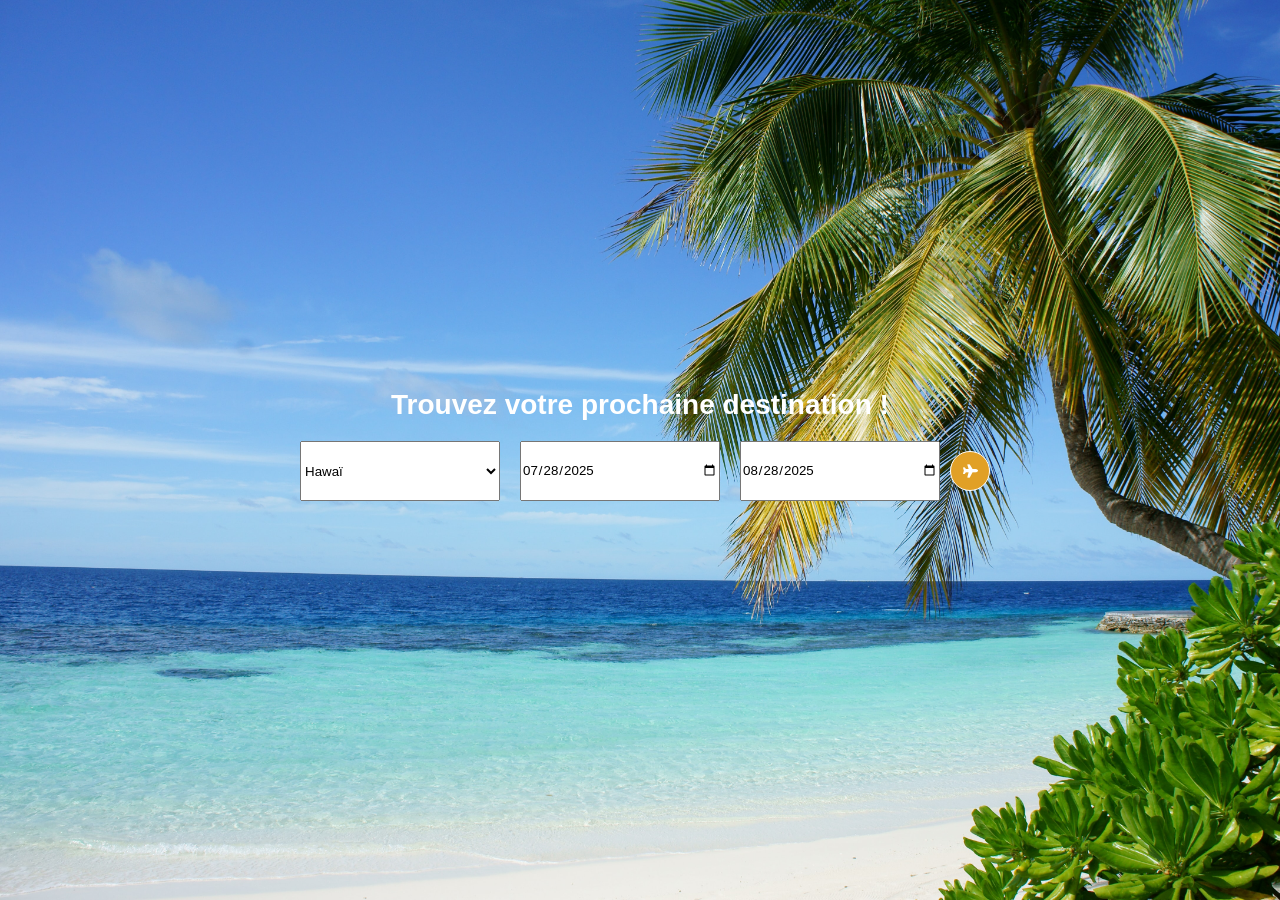
==== index.html @ a0b74d52 "Rename Voyage.html to index.html" ====
<!DOCTYPE html>
<html lang="fr">
<head>
    <meta charset="UTF-8">
    <meta name="viewport" content="width=device-width, initial-scale=1.0">
    <link rel="stylesheet" href="Voyage.css">
    <link rel="stylesheet" href="https://cdnjs.cloudflare.com/ajax/libs/font-awesome/5.15.2/css/all.min.css">
    <title>Réservation en ligne pour voyager !</title>
    <link rel="icon" href="Voyage.png" type="image/x-icon">
</head>
<body>

    <div class="contrainer">
        <div class="banniere-titre">
            <h1>
                Trouvez votre prochaine destination !
            </h1>
        </div>
        <form id="form">
            <div class="field">
                <select id="pays">
                    <option value="hawai">Hawaï</option>
                    <option value="agadir">Agadir</option>
                    <option value="mumbai">Mumbai</option>
                    <option value="newyork">New York</option>
                    <option value="borabora">Bora-Bora</option>
                    <option value="tahiti">Tahiti</option>
                </select>
            </div>
            
            <!-- Date de départ -->
             <div class="field">
                <input type="date" id="start"
                value="2025-07-28"
                min="2025-07-27">           
            </div>
            <!-- Date de retour -->
             <div class="field">
                <input type="date" id="end"
                value="2025-08-28"
                min="2025-08-27">
             </div>         
            <!-- Bouton -->
             <button type="submit"><i class="fas fa-plane"></i></button>

        </form>

        <!-- Ici les résultats de la sélection -->
        <div class="liste-resultats">
        </div>
        
        
    </div>
             
    
    <script src="Voyage.js"></script>

</body>
</html>
---- Voyage.css ----
*{
    margin: 0;
    padding: 0;
    box-sizing: border-box;
    text-decoration: none;
}
html{
    font-size: 62.5%;/* 1rem = 10px*/
}
body{
    font-size: 1.4rem;/* soit 14px*/
    font-family: arial;
    color: white;
}
.contrainer{
    height: 100vh;
    display: flex;
    justify-content: center;
    flex-direction: column;
    align-items: center;
    /*background-color: #1E2337; */
    background-image: url(Imagevoyage.jpg);
    background-repeat: no-repeat;
    background-size: cover;
}
.banniere-titre{
    margin-bottom: 1rem;
}
#form{
    display: flex;
    align-items:center;
}
.field{
    margin: 1rem;
}

.field select, input[type=date]{
    height: 6rem;
    width: 20rem;
    font-family: arial;
}
button{
    width: 4rem;
    height: 4rem;
    border: 1px solid white;
    border-radius: 50%;
    background-color: #e1a026;
    color: white;
}

.liste-resultats{
    display: flex;
}

.item{
    flex: 1;
    background-color: rgba(255, 255, 255, 0.724);
    color: black;
    margin: 2rem;
    padding: 2rem;
    border-radius: 5px;
}
.item-pays{
    font-weight: bold;
    text-transform: uppercase;
}
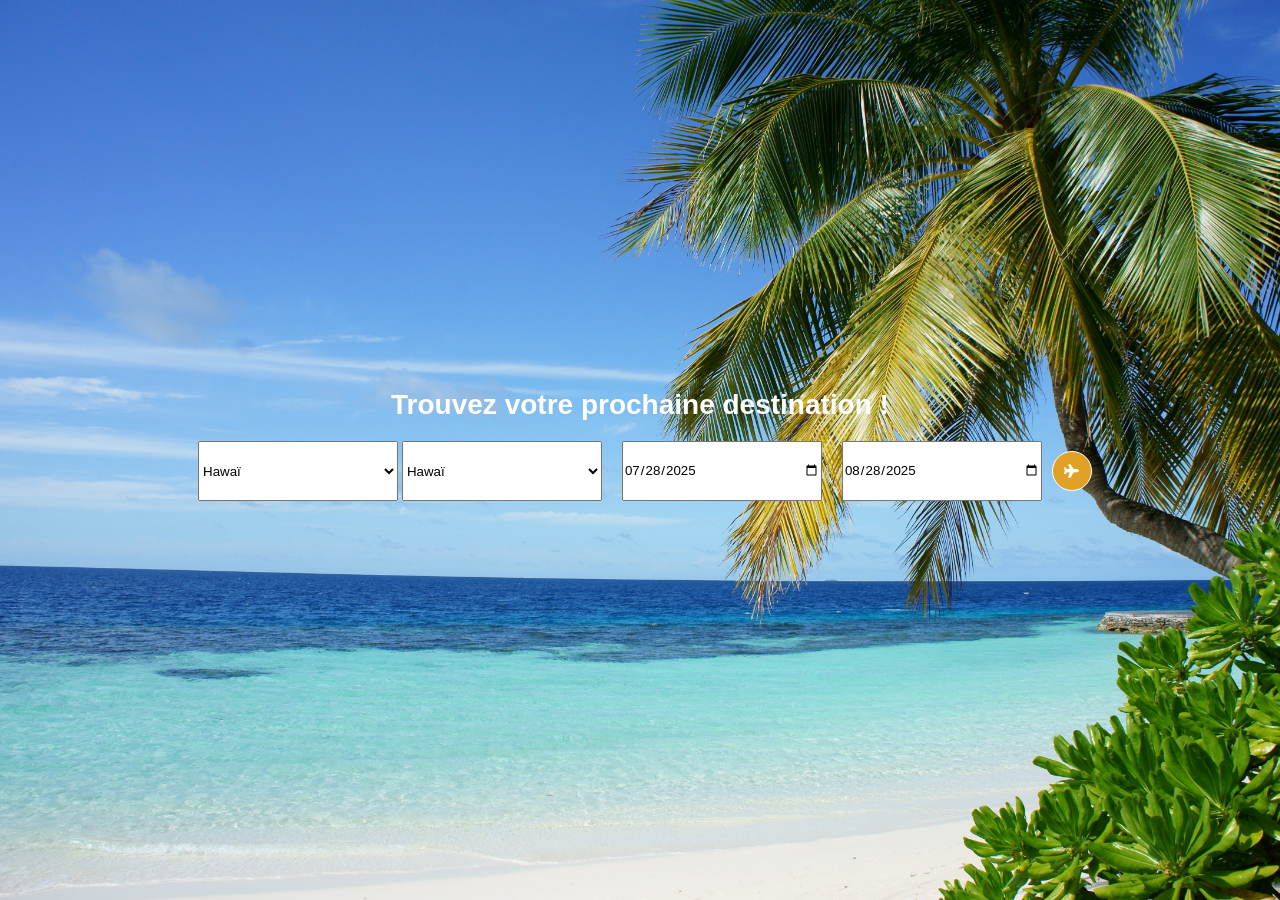
==== commit 84c1542e: "Add arrival selection to the form in index.html Added a second select element for arrival options." ====
--- a/index.html
+++ b/index.html
@@ -18,7 +18,15 @@
         </div>
         <form id="form">
             <div class="field">
-                <select id="pays">
+                <select id="Depart">
+                    <option value="hawai">Hawaï</option>
+                    <option value="agadir">Agadir</option>
+                    <option value="mumbai">Mumbai</option>
+                    <option value="newyork">New York</option>
+                    <option value="borabora">Bora-Bora</option>
+                    <option value="tahiti">Tahiti</option>
+                </select>
+                <select id="Arrive">
                     <option value="hawai">Hawaï</option>
                     <option value="agadir">Agadir</option>
                     <option value="mumbai">Mumbai</option>
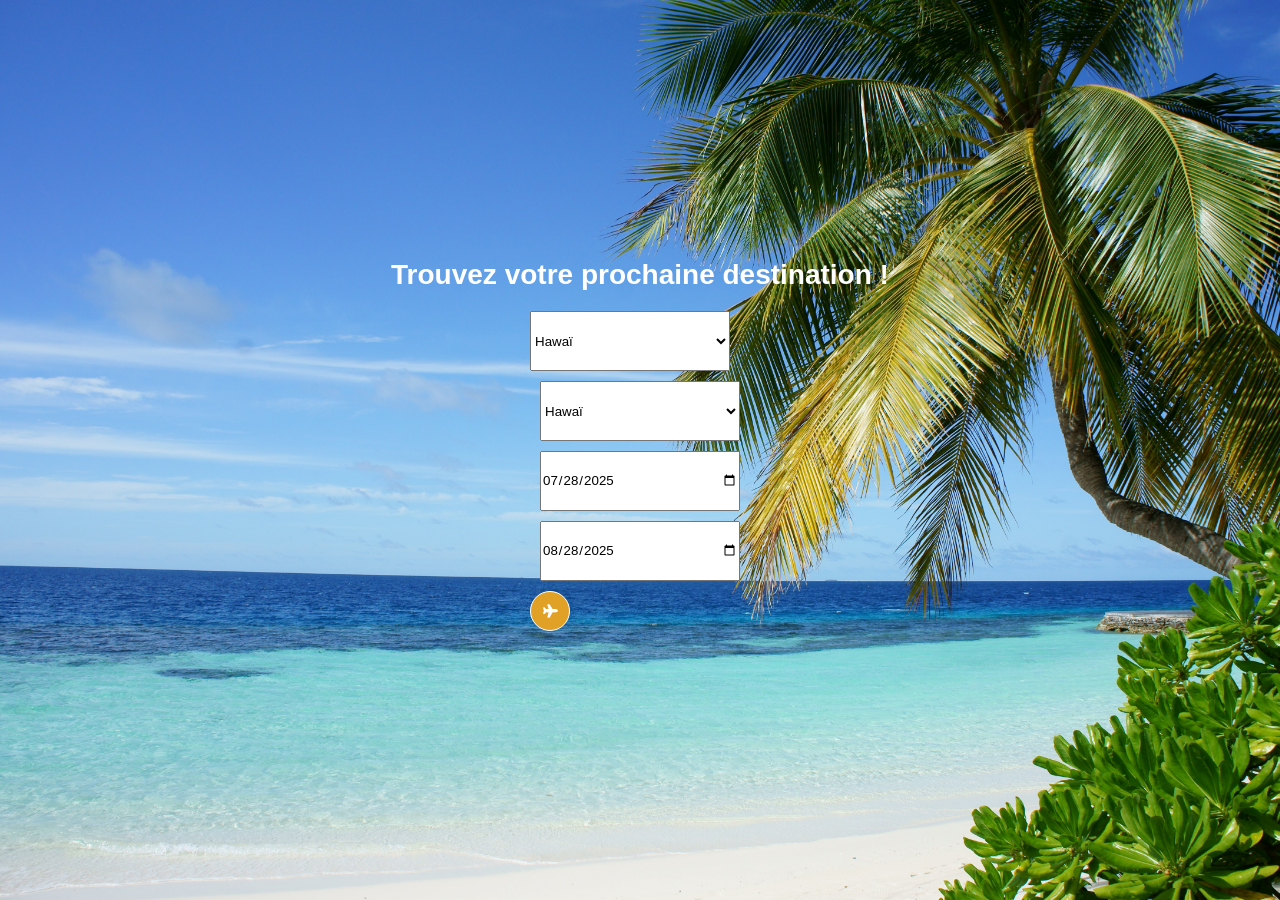
==== commit 4e7af63c: "Fix HTML formatting and structure" ====
--- a/index.html
+++ b/index.html
@@ -18,7 +18,7 @@
         </div>
         <form id="form">
             <div class="field">
-                <select id="Depart">
+                 <select id="Depart">
                     <option value="hawai">Hawaï</option>
                     <option value="agadir">Agadir</option>
                     <option value="mumbai">Mumbai</option>
@@ -26,6 +26,8 @@
                     <option value="borabora">Bora-Bora</option>
                     <option value="tahiti">Tahiti</option>
                 </select>
+            <div>
+            <div class="field">
                 <select id="Arrive">
                     <option value="hawai">Hawaï</option>
                     <option value="agadir">Agadir</option>
@@ -35,7 +37,6 @@
                     <option value="tahiti">Tahiti</option>
                 </select>
             </div>
-            
             <!-- Date de départ -->
              <div class="field">
                 <input type="date" id="start"
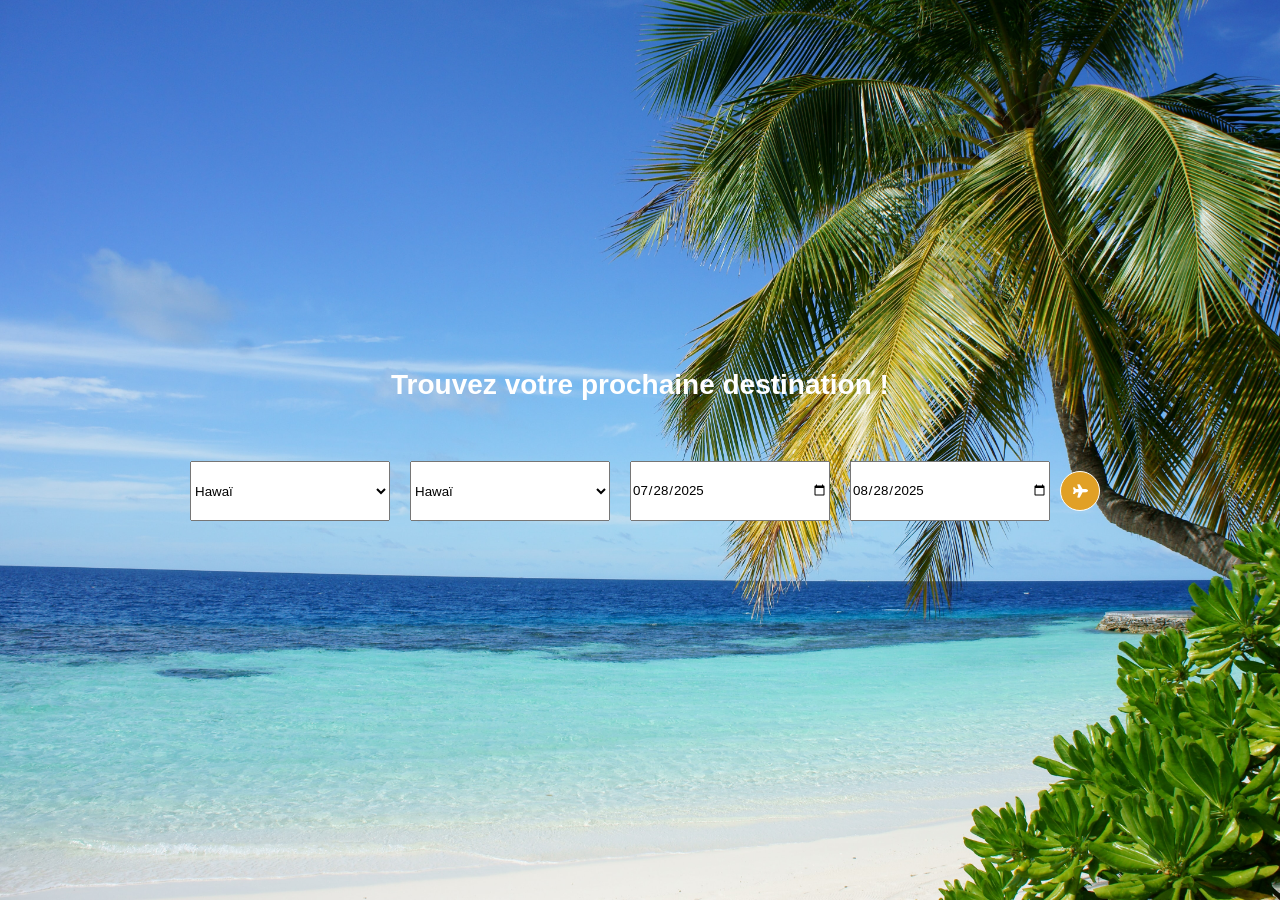
==== commit 277ae245: "Fix HTML structure and correct container class" ====
--- a/index.html
+++ b/index.html
@@ -10,7 +10,7 @@
 </head>
 <body>
 
-    <div class="contrainer">
+    <div class="container">
         <div class="banniere-titre">
             <h1>
                 Trouvez votre prochaine destination !
@@ -26,7 +26,7 @@
                     <option value="borabora">Bora-Bora</option>
                     <option value="tahiti">Tahiti</option>
                 </select>
-            <div>
+            </div>
             <div class="field">
                 <select id="Arrive">
                     <option value="hawai">Hawaï</option>
--- a/Voyage.css
+++ b/Voyage.css
@@ -12,7 +12,7 @@
     font-family: arial;
     color: white;
 }
-.contrainer{
+.container{
     height: 100vh;
     display: flex;
     justify-content: center;
@@ -24,16 +24,16 @@
     background-size: cover;
 }
 .banniere-titre{
-    margin-bottom: 1rem;
+    margin-bottom: 5rem;
 }
 #form{
     display: flex;
-    align-items:center;
+    flex-direction: row;
+    justify-content: center;
 }
 .field{
     margin: 1rem;
 }
-
 .field select, input[type=date]{
     height: 6rem;
     width: 20rem;
@@ -46,6 +46,7 @@
     border-radius: 50%;
     background-color: #e1a026;
     color: white;
+    margin-top: 2rem;
 }
 
 .liste-resultats{
@@ -63,4 +64,4 @@
 .item-pays{
     font-weight: bold;
     text-transform: uppercase;
-}+}
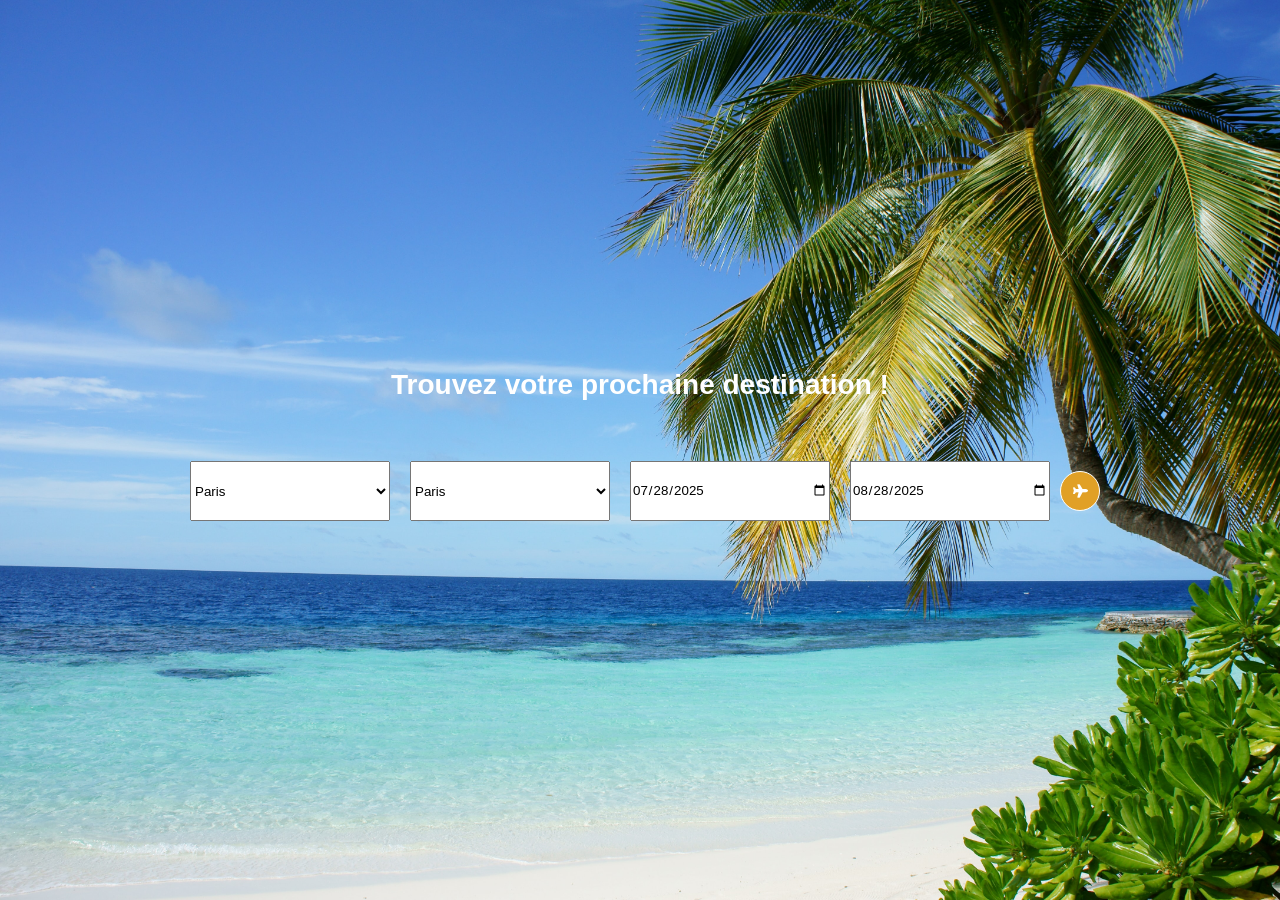
==== commit 0f43e4ab: "Update departure and arrival options in index.html" ====
--- a/index.html
+++ b/index.html
@@ -19,21 +19,23 @@
         <form id="form">
             <div class="field">
                  <select id="Depart">
+                    <option value="paris">Paris</option>
                     <option value="hawai">Hawaï</option>
                     <option value="agadir">Agadir</option>
                     <option value="mumbai">Mumbai</option>
                     <option value="newyork">New York</option>
-                    <option value="borabora">Bora-Bora</option>
+                    <option value="bora-bora">Bora-Bora</option>
                     <option value="tahiti">Tahiti</option>
                 </select>
             </div>
             <div class="field">
                 <select id="Arrive">
+                    <option value="paris">Paris</option>
                     <option value="hawai">Hawaï</option>
                     <option value="agadir">Agadir</option>
                     <option value="mumbai">Mumbai</option>
                     <option value="newyork">New York</option>
-                    <option value="borabora">Bora-Bora</option>
+                    <option value="bora-bora">Bora-Bora</option>
                     <option value="tahiti">Tahiti</option>
                 </select>
             </div>
--- a/Voyage.css
+++ b/Voyage.css
@@ -19,7 +19,7 @@
     flex-direction: column;
     align-items: center;
     /*background-color: #1E2337; */
-    background-image: url(Imagevoyage.jpg);
+    background-image: url('Imagevoyage.jpg');
     background-repeat: no-repeat;
     background-size: cover;
 }
